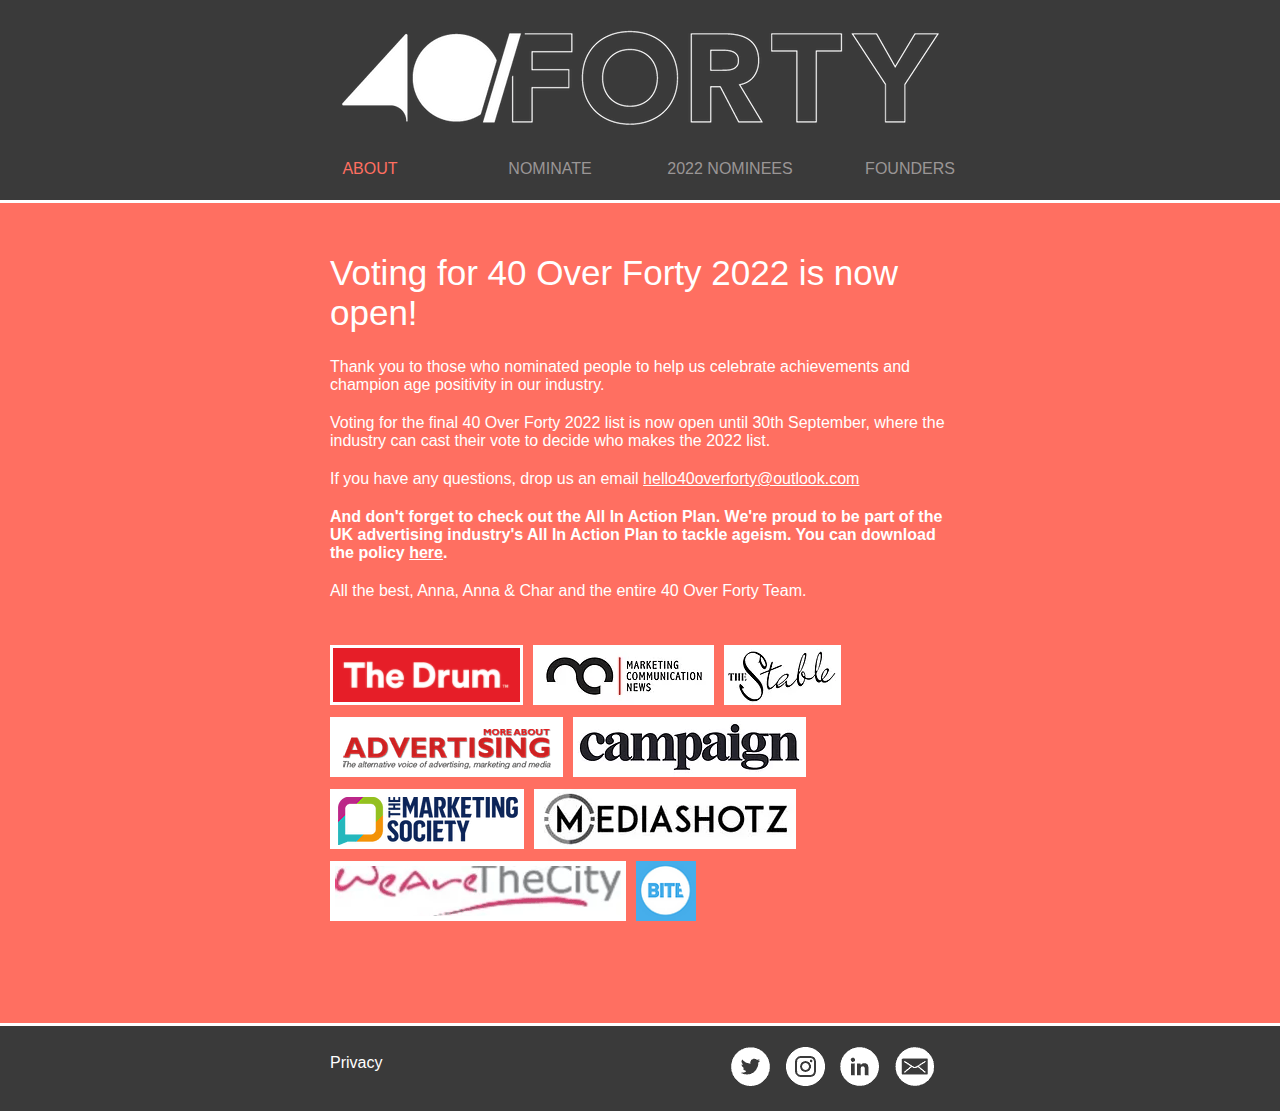
==== index.html @ d3cd8770 "home page voting open" ====
<!doctype html>

<html lang="en">

<head>
  <meta charset="utf-8">
  <meta name="viewport" content="width=device-width, initial-scale=1, shrink-to-fit=no">
  <meta name="robots" content="noindex"/>
  <meta property="og:title" content="ABOUT | 40 over Forty"/>
  <meta property="og:url" content="https://www.40overforty.com"/>
  <meta property="og:site_name" content="40 over Forty"/>
  <meta property="og:type" content="website"/>
  <meta name="twitter:card" content="summary_large_image"/>
  <meta name="twitter:title" content="ABOUT | 40 over Forty"/>
  <link rel="canonical" href="https://www.40overforty.com"/>

  <title>ABOUT | 40 over Forty</title>
  <link rel="stylesheet" type="text/css" href="index.css" media="screen"/>
</head>
<body>
  <header>
    <section>
      <nav class="mobile-nav">
        <button id="toggleMenu" class="menu-icon">
          <svg xmlns="http://www.w3.org/2000/svg" viewBox="0 0 24 24" fill="currentColor" id="menu" width="34" height="34">
            <path d="M3 6h18v2H3V6m0 5h18v2H3v-2m0 5h18v2H3v-2z"></path>
          </svg>
          <span>x</span>
        </button>
      </nav>
      <nav class="web-nav">
        <a href="index.html" class="active">About</a>
        <a href="nominate.html">Nominate</a>
        <a href="nominees.html">2022 Nominees</a>
        <a href="founders.html">Founders</a>
      </nav>
    </section>
  </header>
  <main>
    <section>
      <!-- <h1>2022 Nominations are now OPEN!</h1>
      <p>Help us continue to celebrate achievements and champion age positivity in our industry.</p>
      <p>Do you know someone who is aged 40 or over, who currently works in the Media, Marketing or Advertising industry, either agency or brandside, and deserves to be celebrated? Then please click on our <a style="text-decoration:underline;" href="nominate.html">nominate</a> page, double check the <a style="text-decoration:underline;" href="voting-tc.html">T&amp;Cs</a> and fill out the simple form.</p>
      <p>All nominations will be featured on the site and voting for the official 40 Over Forty 2022 will open later this year, where the industry cast their vote to decide who makes the list.</p>
      <p>We're looking forward to reading about all the amazing people nominated.</p> -->
      <h1>Voting for 40 Over Forty 2022 is now open!</h1>
      <p>Thank you to those who nominated people to help us celebrate achievements and champion age positivity in our industry.</p>
      <p>Voting for the final 40 Over Forty 2022 list is now open until 30th September, where the industry can cast their vote to decide who makes the 2022 list.</p>
      <p>If you have any questions, drop us an email <a style="text-decoration:underline;" href="mailto:hello40overforty@outlook.com">hello40overforty@outlook.com</a></p>
      <p style="font-weight:bold;">And don't forget to check out the All In Action Plan. We're proud to be part of the UK advertising industry's All In Action Plan to tackle ageism. You can download the policy <a style="text-decoration:underline;" target="new" href="https://adassoc.org.uk/all-in-hub/improve-the-experience-representation-of-older-talent/">here</a>.</p>
      <p>All the best, Anna, Anna & Char and the entire 40 Over Forty Team.</p>
      <nav>
        <a href="https://www.thedrum.com/news/2021/06/01/how-do-you-solve-problem-ageism-the-marketing-business" target="_blank">
          <img src="images/drum-logo.gif" alt="" />
        </a>
        <a href="https://marcommnews.com/industrys-first-40-over-forty-platform-launches/" target="_blank">
          <img src="images/mc-logo.gif" alt="" />
        </a>
        <a href="https://www.thestable.com.au/40-over-forty-2020s-champions-defy-the-stereotypes-of-ageing/" target="_blank">
          <img src="images/the-stable_logo.gif" alt="" />
        </a>
        <a href="https://www.moreaboutadvertising.com/2020/01/are-you-40-plus-now-theres-an-awards-show-just-for-you/" target="_blank"> 
          <img src="images/maa-logo.gif" alt="" />
        </a>
        <a href="https://www.campaignlive.co.uk/article/ageism-ad-industrys-last-taboo/1673124" target="_blank">
          <img src="images/campaign_logo.gif" alt="" />
        </a>
        <a href="https://www.marketingsociety.com/news/celebrate-your-number-40-over-forty" target="_blank">
          <img src="images/the-marketing-society-logo.gif" alt="" />
        </a>
        <a href="https://mediashotz.co.uk/40-over-forty-names-list-of-marketing-leaders-tackling-ageism/" target="_blank">
          <img src="images/mediashotz-logo.gif" alt="" />
        </a>
        <a href="https://wearethecity.com/40-over-forty-revealed-to-champion-age-diversity/?swcfpc=1" target="_blank">
          <img src="images/watc-logo.gif" alt="" />
        </a>
        <a href="https://www.creativebrief.com/bite/40-over-forty-launches-prove-creative-talent-doesnt-have-used-date" target="_blank">
          <img src="images/bite-logo.gif" alt="" />
        </a>
      </nav>
    </section>
  </main>
  <footer>
    <section>
      <nav>
        <a href="privacy.html" class="privacy">
          Privacy
        </a>
        <a href="https://twitter.com/40overforty" target="_blank"> 
          <img src="images/twitter.gif" alt="Twitter - 40overforty" />
        </a>
        <a href="https://www.instagram.com/40overfortyww/" target="_blank">
          <img src="images/instagram.gif" alt="Instagram - 40overfortyww" />
        </a>
        <a href="https://www.linkedin.com/company/31432343/admin/" target="_blank">
          <img src="images/linkedIn.gif" alt="Linkedin" />
        </a>
        <a href="mailto:hello40overforty@outlook.com?subject=HELLO%2040%20OVER%20FORTY!" target="_self">
          <img src="images/envelope.gif" alt="" />
        </a>
      </nav>
    </section>
  </footer>

  <script src="index.js"></script>
</body>
  
</html>
---- index.css ----
body {
  background: #3a3a3a;
  margin:0;
  color:#fff;
  font-size: 16px;
  font-family: Arial,Helvetica,sans-serif;
}

h1,h2,h3,h4 {
  font-weight:normal;
}

h1 {
  font-size:35px;
  margin:0 0 25px;
}

h2 {
  font-size: 20px;
}

h3 {
  font-size: 16px;
  margin: 0 0 0;
}

p {
  margin-bottom:20px;
}

a {
  text-decoration:none;
  color: #fff;
}
a:hover {
  text-decoration:underline;
}

section {
  width:620px;
  margin:auto;
}

header {
  background-repeat:no-repeat;
  background-position:top center;
  background-image:url('images/logo-large-white.gif'); 
  height:170px;
  margin-top: 30px;
}

header nav {
  display:flex;
  padding-top: 130px;
  margin:auto;
}

header section {
  width:720px;
}

header nav a {
  flex: 1;
  text-align:center;
  text-transform:uppercase;
  color:rgb(154, 150, 150);
}

header nav a.active {
  color:rgb(255, 111, 97);
}

.mobile-nav {
  display: none;
}

main {
  background:rgb(255, 111, 97);
  border-top:solid 3px #fff;
  border-bottom:solid 3px #fff;
  display:block;
  padding:50px;
  min-height: 720px;
}
main nav {
  display:flex;
  flex-wrap: wrap;
  margin: 40px 0 0;
}
main nav a {
  margin: 5px 10px 3px 0;
}

main nav img {
  height: 60px  
}

footer {
  padding:20px 25px;
}
footer nav {
  display:flex;
}
footer nav a {
  flex:1;
}
footer nav a:first-child {
  min-width:400px;
}
.privacy {
  color: #fff;
  padding-top:8px;
}

.quote {
  font-size: 20px;
  font-style: italic;
}

.author {
  font-size: 20px;
  margin: -5px 0 20px;
}

.author a {
  text-decoration: underline;
}

.momentum-logo {
  height: 85px;
  margin-left: -8px;
}



@media only screen and (max-width: 420px) {
  body {
    font-size: 12px;
  }
  
  h1 {
    font-size:16px;
    margin:0 0 15px;
  }
  
  h2 {
    font-size: 14px;
  }

  h3 {
    font-size: 12px;
  }
  
  p {
    margin-bottom:10px;
  }

  header {
    background-position:left center;
    background-image:url('images/logo-small-white.gif'); 
    height: 80px;
    margin: 0 0 0 20px;
  }

  header nav {
    padding-top: 0;
  }

  .web-nav {
    display: none;
  }

  .menu-icon span {
    display: none;
  }

  .menu-open .menu-icon span {
    display: block;
    font-size: 34px;
    position: relative;
    left: -10px;
    top: -4px;
  }

  .menu-open .menu-icon svg {
    display: none;
  }

  .menu-open .web-nav {
    display: flex;
    flex-wrap: wrap;
    padding-top: 80px;
  }

  .menu-open .web-nav a {
    width: 51%;
    flex:none;
    font-size: 16px;
    padding: 20px 0 17px;
    position: relative;
    left: -16px;
    border-bottom: solid 1px #5a5a5a;
  }

  .menu-open .web-nav a:last-child {
    border-bottom: none;
  }

  .mobile-nav {
    display: block;
  }

  .menu-icon {
    position: absolute;
    right: 10px;
    top: 24px;
    background: inherit;
    color: #fff;
    border: 0;
  }

  section {
    width: auto;
  }

  main {
    padding: 20px;
    min-height: 380px;
  }

  main nav {
    margin: 15px 0 0;
  }

  main nav a {
    margin: 5px 5px 0px 0;
  }

  main nav img {
    height: 28px  
  }

  .quote, .author  {
    font-size: 14px;
  }
  
  .author {
    margin: -0 0 25px;
  }

  .momentum-logo {
    height: 40px;
    margin-left:-3px;
  }

  footer {
    padding: 10px 15px;
  }

  footer nav a:first-child {
    min-width: 210px;
  }

  footer nav a {
    position: relative;
    left: 10px;
  }

  footer nav img {
    width: 28px
  }
}

.privacy p {
  margin-top: 3px;
}

.menu-open main,
.menu-open footer {
  display: none;
}
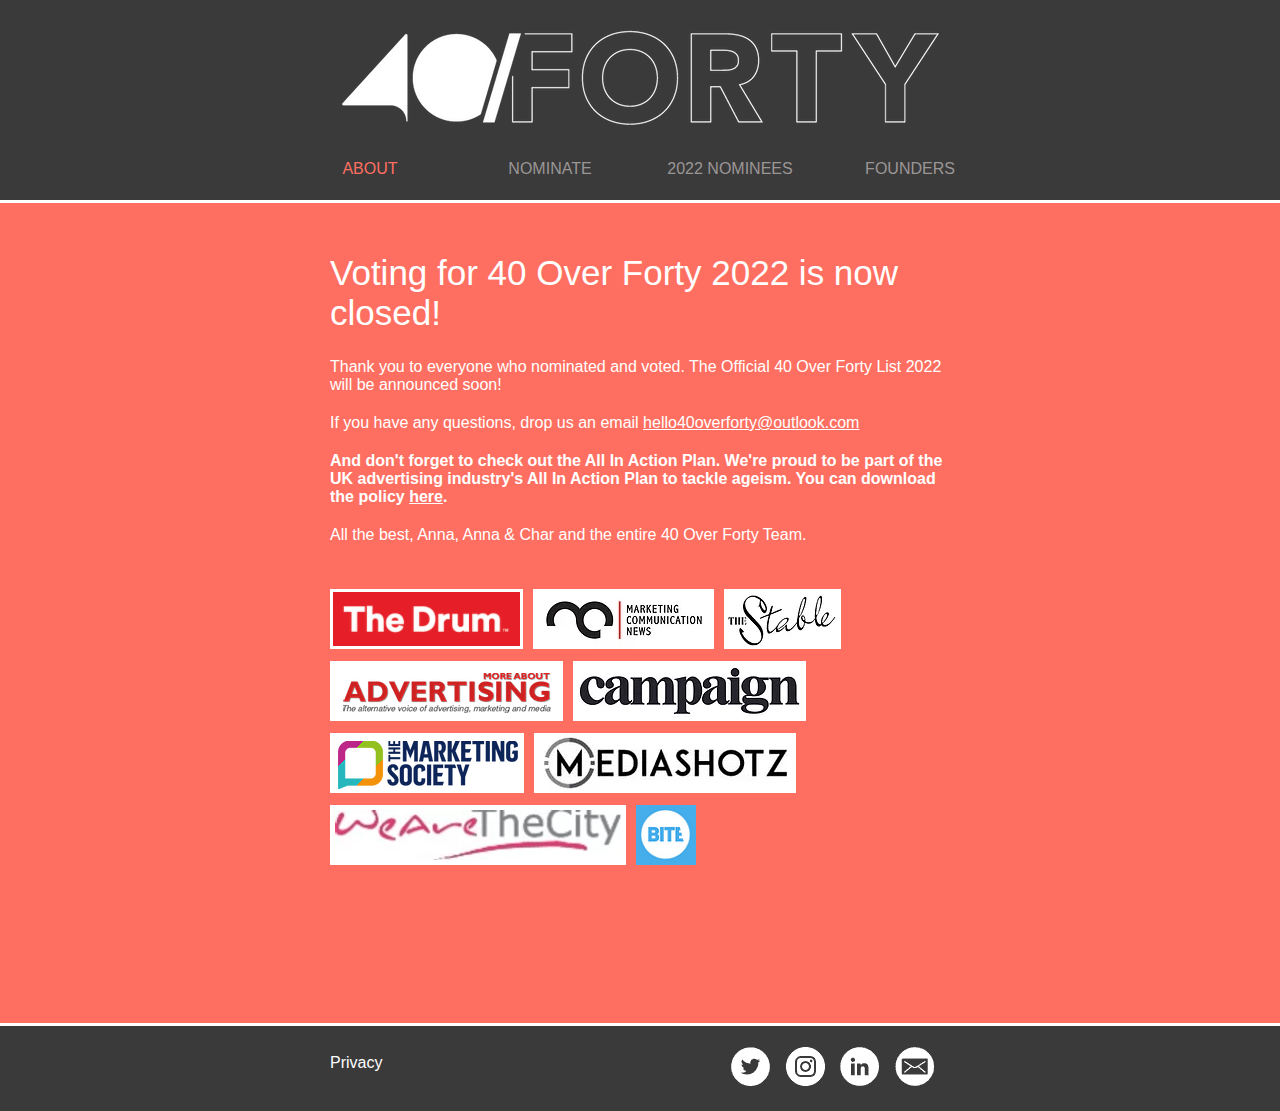
==== commit 5c435123: "vote closed changes 2022" ====
--- a/index.html
+++ b/index.html
@@ -38,14 +38,8 @@
   </header>
   <main>
     <section>
-      <!-- <h1>2022 Nominations are now OPEN!</h1>
-      <p>Help us continue to celebrate achievements and champion age positivity in our industry.</p>
-      <p>Do you know someone who is aged 40 or over, who currently works in the Media, Marketing or Advertising industry, either agency or brandside, and deserves to be celebrated? Then please click on our <a style="text-decoration:underline;" href="nominate.html">nominate</a> page, double check the <a style="text-decoration:underline;" href="voting-tc.html">T&amp;Cs</a> and fill out the simple form.</p>
-      <p>All nominations will be featured on the site and voting for the official 40 Over Forty 2022 will open later this year, where the industry cast their vote to decide who makes the list.</p>
-      <p>We're looking forward to reading about all the amazing people nominated.</p> -->
-      <h1>Voting for 40 Over Forty 2022 is now open!</h1>
-      <p>Thank you to those who nominated people to help us celebrate achievements and champion age positivity in our industry.</p>
-      <p>Voting for the final 40 Over Forty 2022 list is now open until 30th September, where the industry can cast their vote to decide who makes the 2022 list.</p>
+      <h1>Voting for 40 Over Forty 2022 is now closed!</h1>
+      <p>Thank you to everyone who nominated and voted.  The Official 40 Over Forty List 2022 will be announced soon!</p>
       <p>If you have any questions, drop us an email <a style="text-decoration:underline;" href="mailto:hello40overforty@outlook.com">hello40overforty@outlook.com</a></p>
       <p style="font-weight:bold;">And don't forget to check out the All In Action Plan. We're proud to be part of the UK advertising industry's All In Action Plan to tackle ageism. You can download the policy <a style="text-decoration:underline;" target="new" href="https://adassoc.org.uk/all-in-hub/improve-the-experience-representation-of-older-talent/">here</a>.</p>
       <p>All the best, Anna, Anna & Char and the entire 40 Over Forty Team.</p>
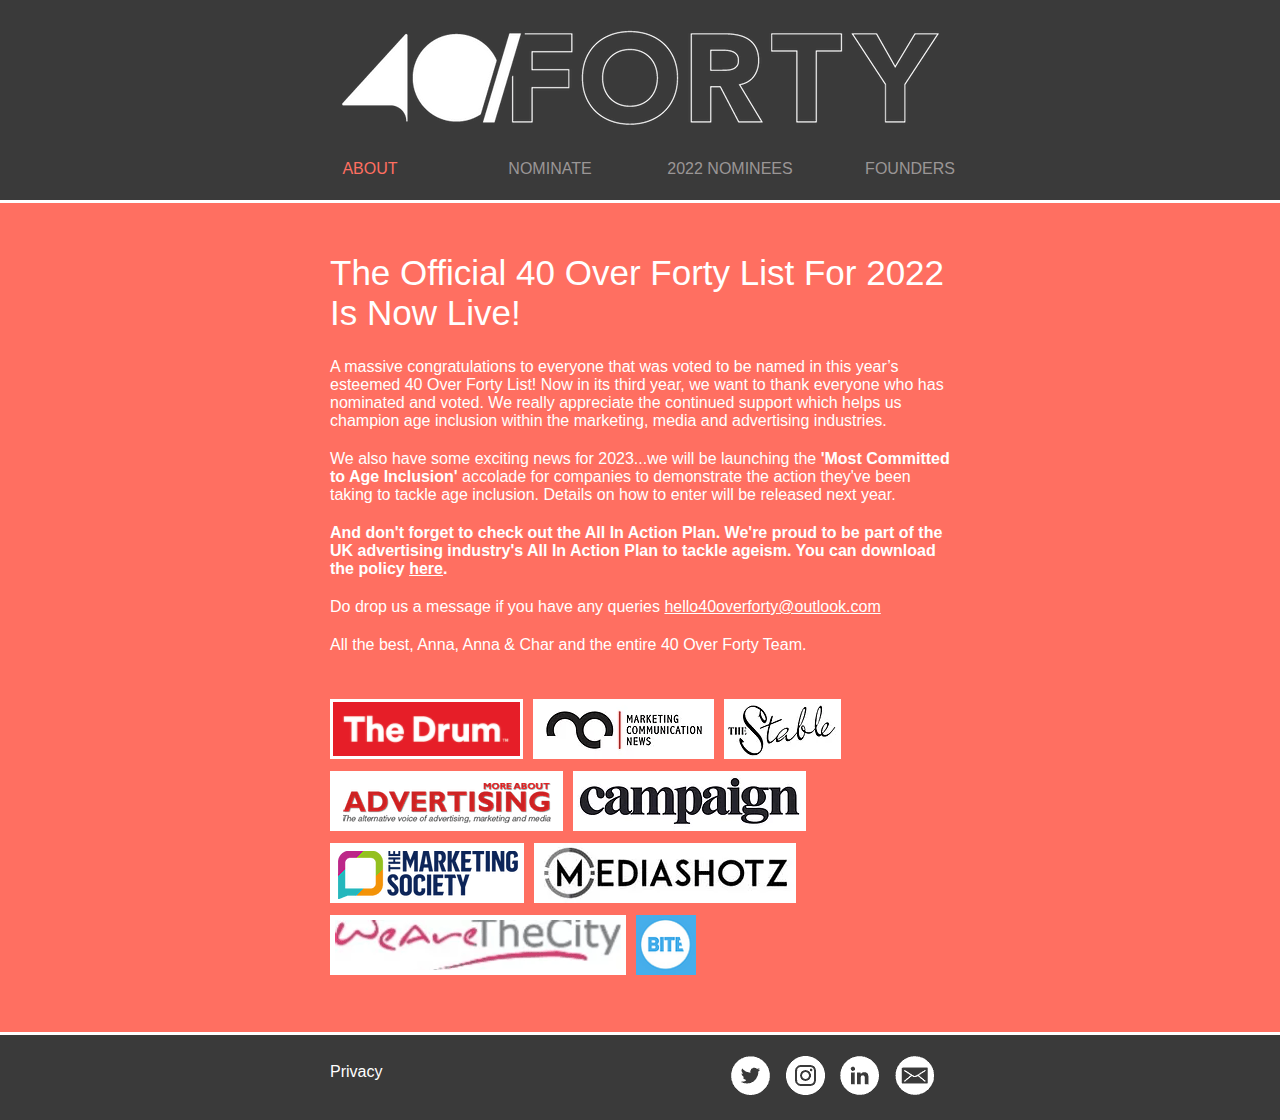
==== commit 5e7e57ce: "Updated site for winners" ====
--- a/index.html
+++ b/index.html
@@ -38,10 +38,11 @@
   </header>
   <main>
     <section>
-      <h1>Voting for 40 Over Forty 2022 is now closed!</h1>
-      <p>Thank you to everyone who nominated and voted.  The Official 40 Over Forty List 2022 will be announced soon!</p>
-      <p>If you have any questions, drop us an email <a style="text-decoration:underline;" href="mailto:hello40overforty@outlook.com">hello40overforty@outlook.com</a></p>
+      <h1>The Official 40 Over Forty List For 2022 Is Now Live!</h1>
+      <p>A massive congratulations to everyone that was voted to be named in this year’s esteemed 40 Over Forty List! Now in its third year, we want to thank everyone who has nominated and voted. We really appreciate the continued support which helps us champion age inclusion within the marketing, media and advertising industries.</p>
+      <p>We also have some exciting news for 2023...we will be launching the <strong>'Most Committed to Age Inclusion'</strong> accolade for companies to demonstrate the action they've been taking to tackle age inclusion. Details on how to enter will be released next year.</p>
       <p style="font-weight:bold;">And don't forget to check out the All In Action Plan. We're proud to be part of the UK advertising industry's All In Action Plan to tackle ageism. You can download the policy <a style="text-decoration:underline;" target="new" href="https://adassoc.org.uk/all-in-hub/improve-the-experience-representation-of-older-talent/">here</a>.</p>
+      <p>Do drop us a message if you have any queries <a style="text-decoration:underline;" href="mailto:hello40overforty@outlook.com">hello40overforty@outlook.com</a></p>
       <p>All the best, Anna, Anna & Char and the entire 40 Over Forty Team.</p>
       <nav>
         <a href="https://www.thedrum.com/news/2021/06/01/how-do-you-solve-problem-ageism-the-marketing-business" target="_blank">
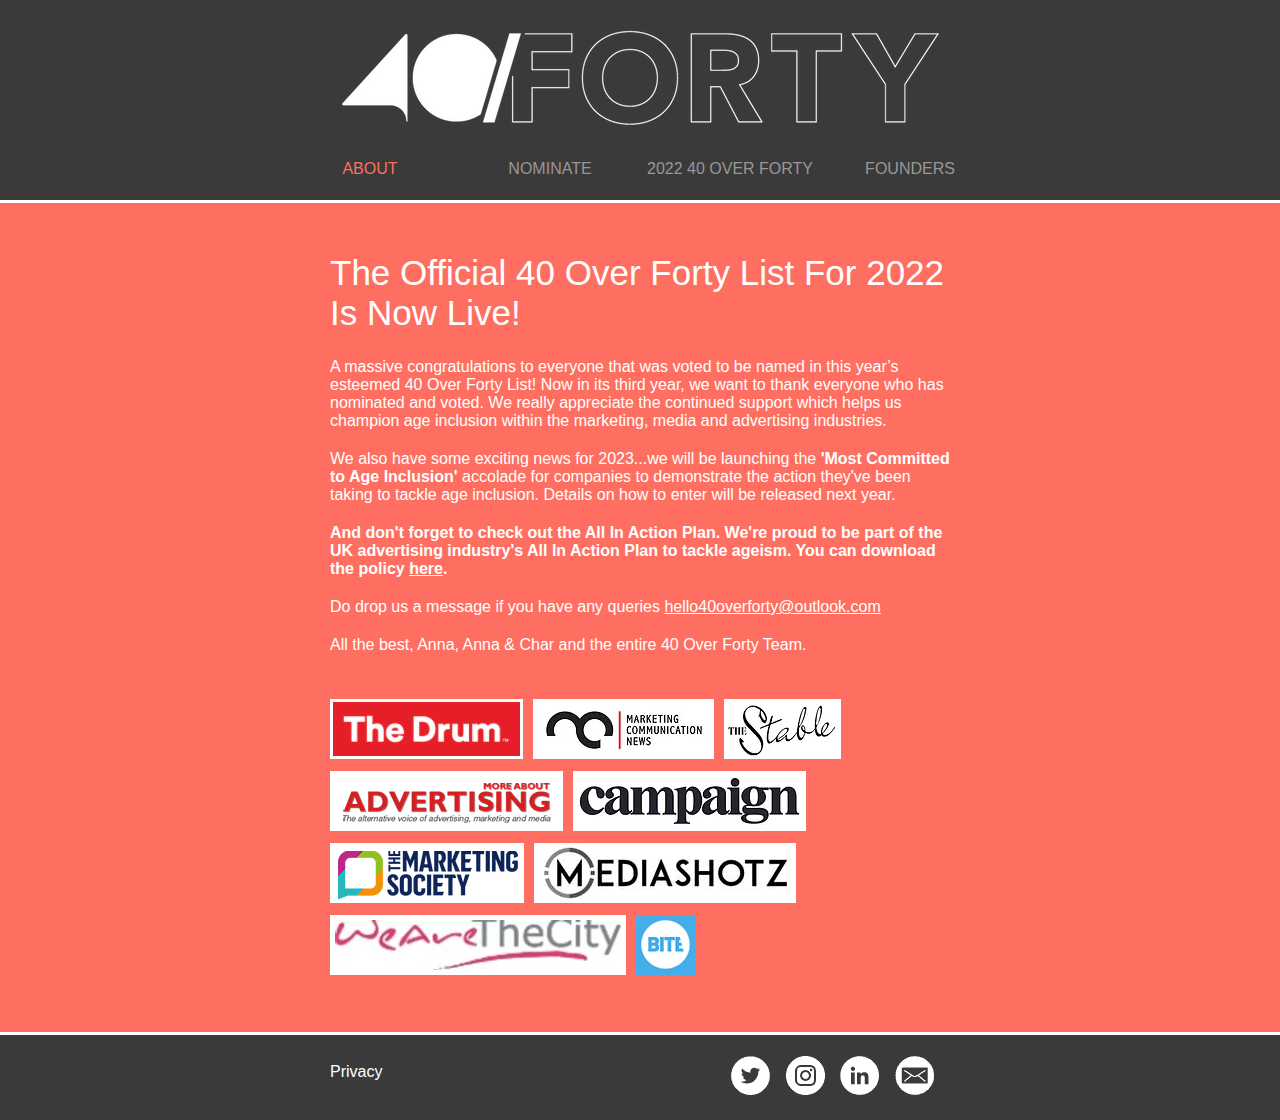
==== commit 42c33129: "Winners copy changes" ====
--- a/index.html
+++ b/index.html
@@ -31,7 +31,7 @@
       <nav class="web-nav">
         <a href="index.html" class="active">About</a>
         <a href="nominate.html">Nominate</a>
-        <a href="nominees.html">2022 Nominees</a>
+        <a href="nominees.html">2022 40 Over Forty</a>
         <a href="founders.html">Founders</a>
       </nav>
     </section>
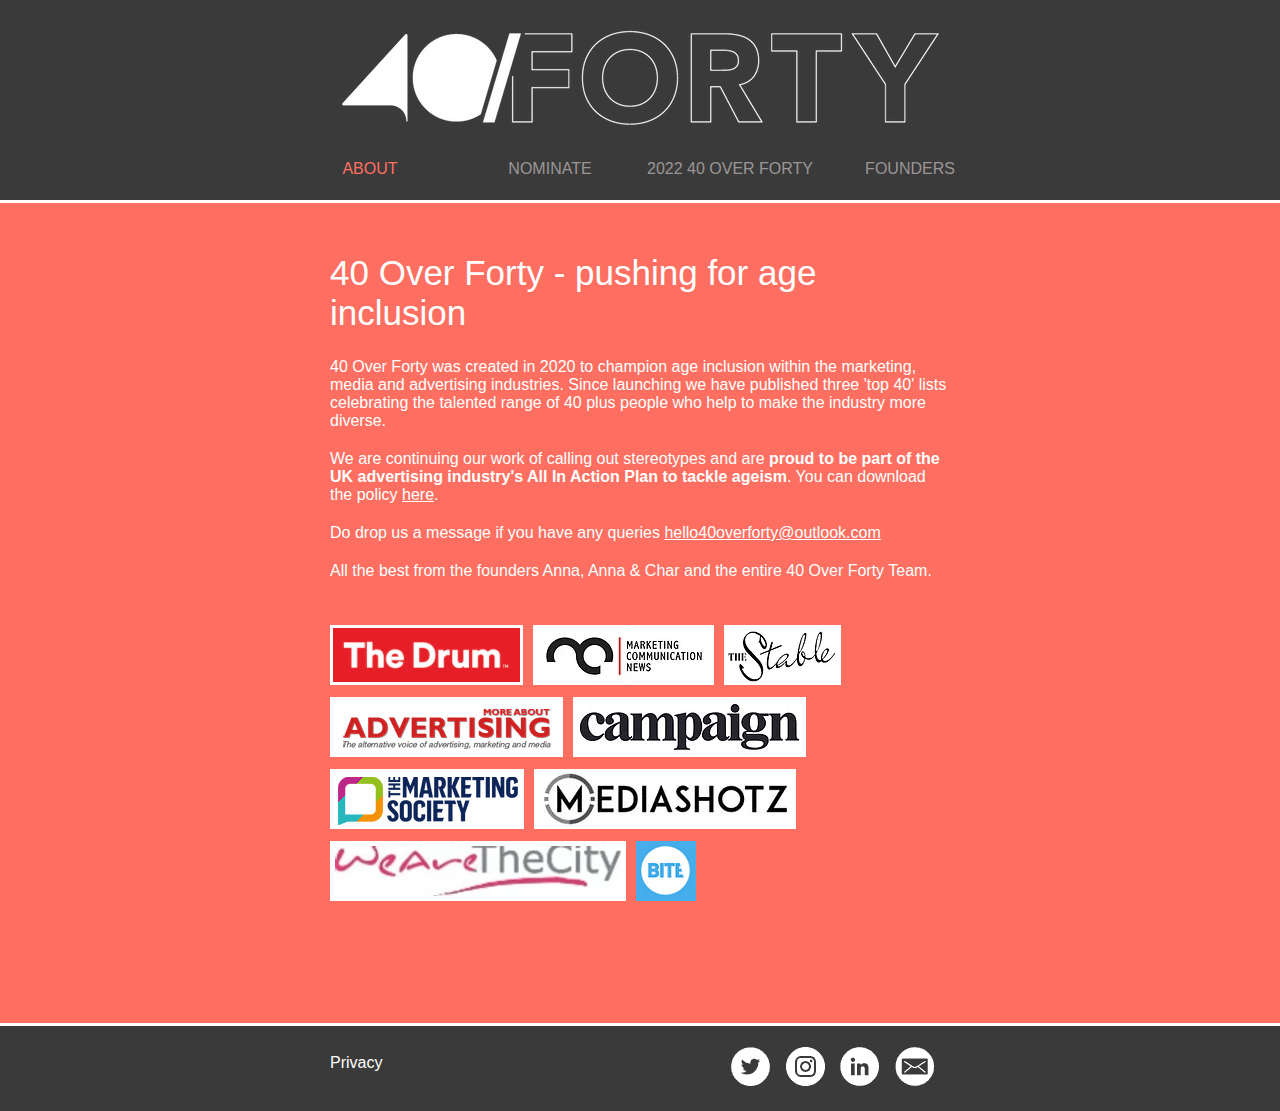
==== commit 335d6237: "copy changes 2024" ====
--- a/index.html
+++ b/index.html
@@ -38,12 +38,17 @@
   </header>
   <main>
     <section>
-      <h1>The Official 40 Over Forty List For 2022 Is Now Live!</h1>
-      <p>A massive congratulations to everyone that was voted to be named in this year’s esteemed 40 Over Forty List! Now in its third year, we want to thank everyone who has nominated and voted. We really appreciate the continued support which helps us champion age inclusion within the marketing, media and advertising industries.</p>
+      <h1>40 Over Forty - pushing for age inclusion</h1>
+      <p>40 Over Forty was created in 2020 to champion age inclusion within the marketing, media and advertising industries. Since launching we have published three 'top 40' lists celebrating the talented range of 40 plus people who help to make the industry more diverse.</p>
+      <p>We are continuing our work of calling out stereotypes and are <span style="font-weight:bold;">proud to be part of the UK advertising industry's All In Action Plan to tackle ageism</span>. You can download the policy <a style="text-decoration:underline;" target="new" href="https://adassoc.org.uk/all-in-hub/improve-the-experience-representation-of-older-talent/">here</a>.</p>
+      <p>Do drop us a message if you have any queries <a style="text-decoration:underline;" href="mailto:hello40overforty@outlook.com">hello40overforty@outlook.com</a></p>
+      <p>All the best from the founders Anna, Anna & Char and the entire 40 Over Forty Team.</p>
+
+      <!-- <p>A massive congratulations to everyone that was voted to be named in this year’s esteemed 40 Over Forty List! Now in its third year, we want to thank everyone who has nominated and voted. We really appreciate the continued support which helps us champion age inclusion within the marketing, media and advertising industries.</p>
       <p>We also have some exciting news for 2023...we will be launching the <strong>'Most Committed to Age Inclusion'</strong> accolade for companies to demonstrate the action they've been taking to tackle age inclusion. Details on how to enter will be released next year.</p>
       <p style="font-weight:bold;">And don't forget to check out the All In Action Plan. We're proud to be part of the UK advertising industry's All In Action Plan to tackle ageism. You can download the policy <a style="text-decoration:underline;" target="new" href="https://adassoc.org.uk/all-in-hub/improve-the-experience-representation-of-older-talent/">here</a>.</p>
       <p>Do drop us a message if you have any queries <a style="text-decoration:underline;" href="mailto:hello40overforty@outlook.com">hello40overforty@outlook.com</a></p>
-      <p>All the best, Anna, Anna & Char and the entire 40 Over Forty Team.</p>
+      <p>All the best, Anna, Anna & Char and the entire 40 Over Forty Team.</p> -->
       <nav>
         <a href="https://www.thedrum.com/news/2021/06/01/how-do-you-solve-problem-ageism-the-marketing-business" target="_blank">
           <img src="images/drum-logo.gif" alt="" />
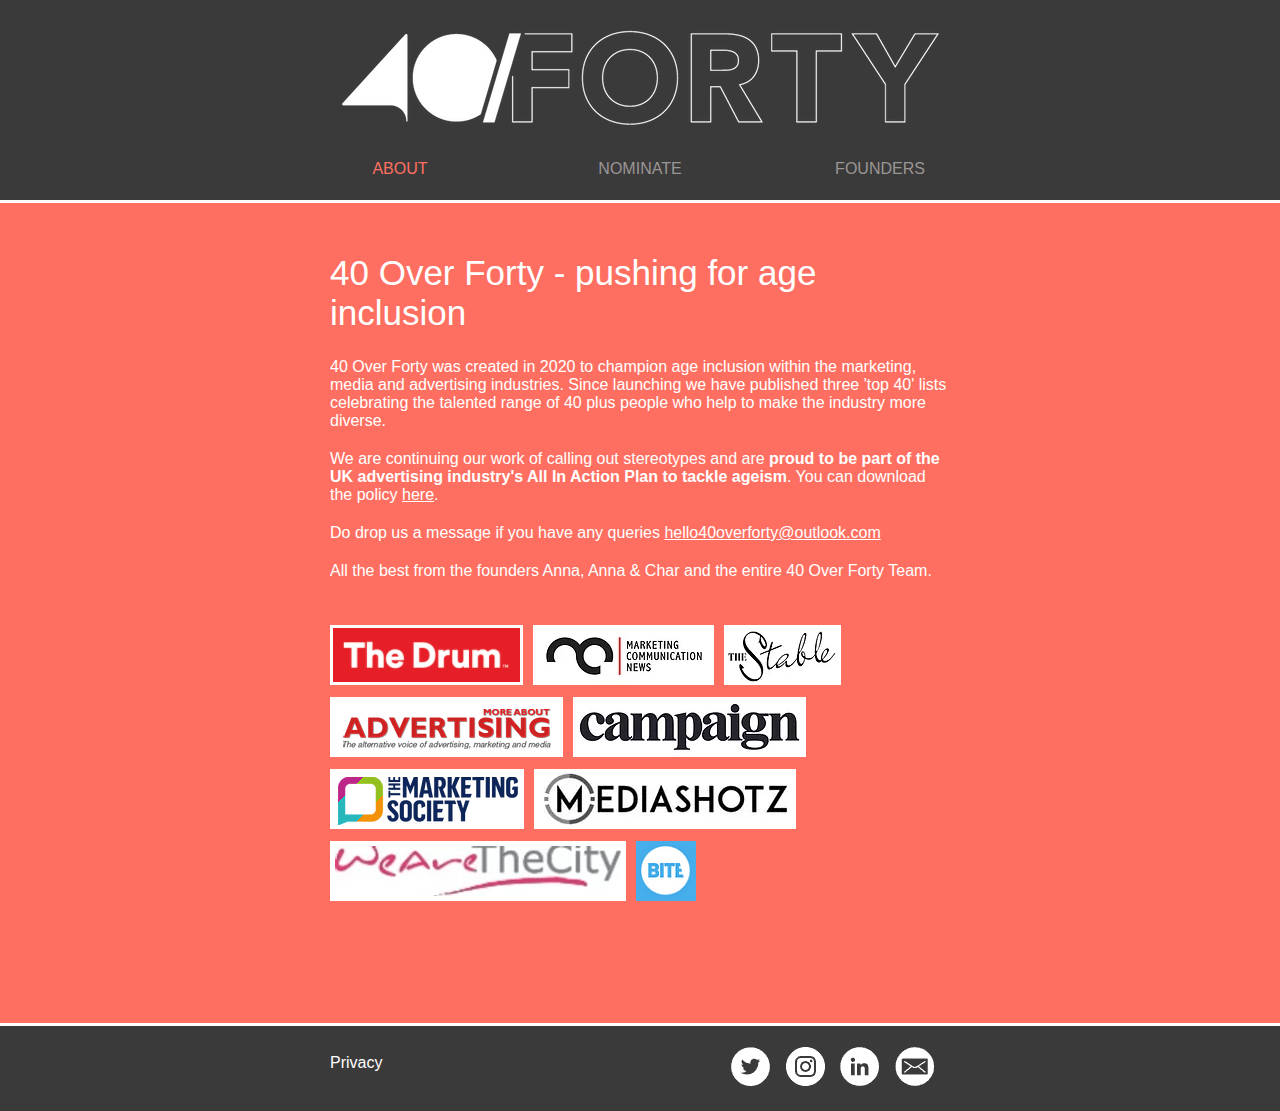
==== commit 9e63583c: "Commented out link tio nominees" ====
--- a/index.html
+++ b/index.html
@@ -31,7 +31,7 @@
       <nav class="web-nav">
         <a href="index.html" class="active">About</a>
         <a href="nominate.html">Nominate</a>
-        <a href="nominees.html">2022 40 Over Forty</a>
+        <!-- a href="nominees.html">2022 40 Over Forty</a -->
         <a href="founders.html">Founders</a>
       </nav>
     </section>
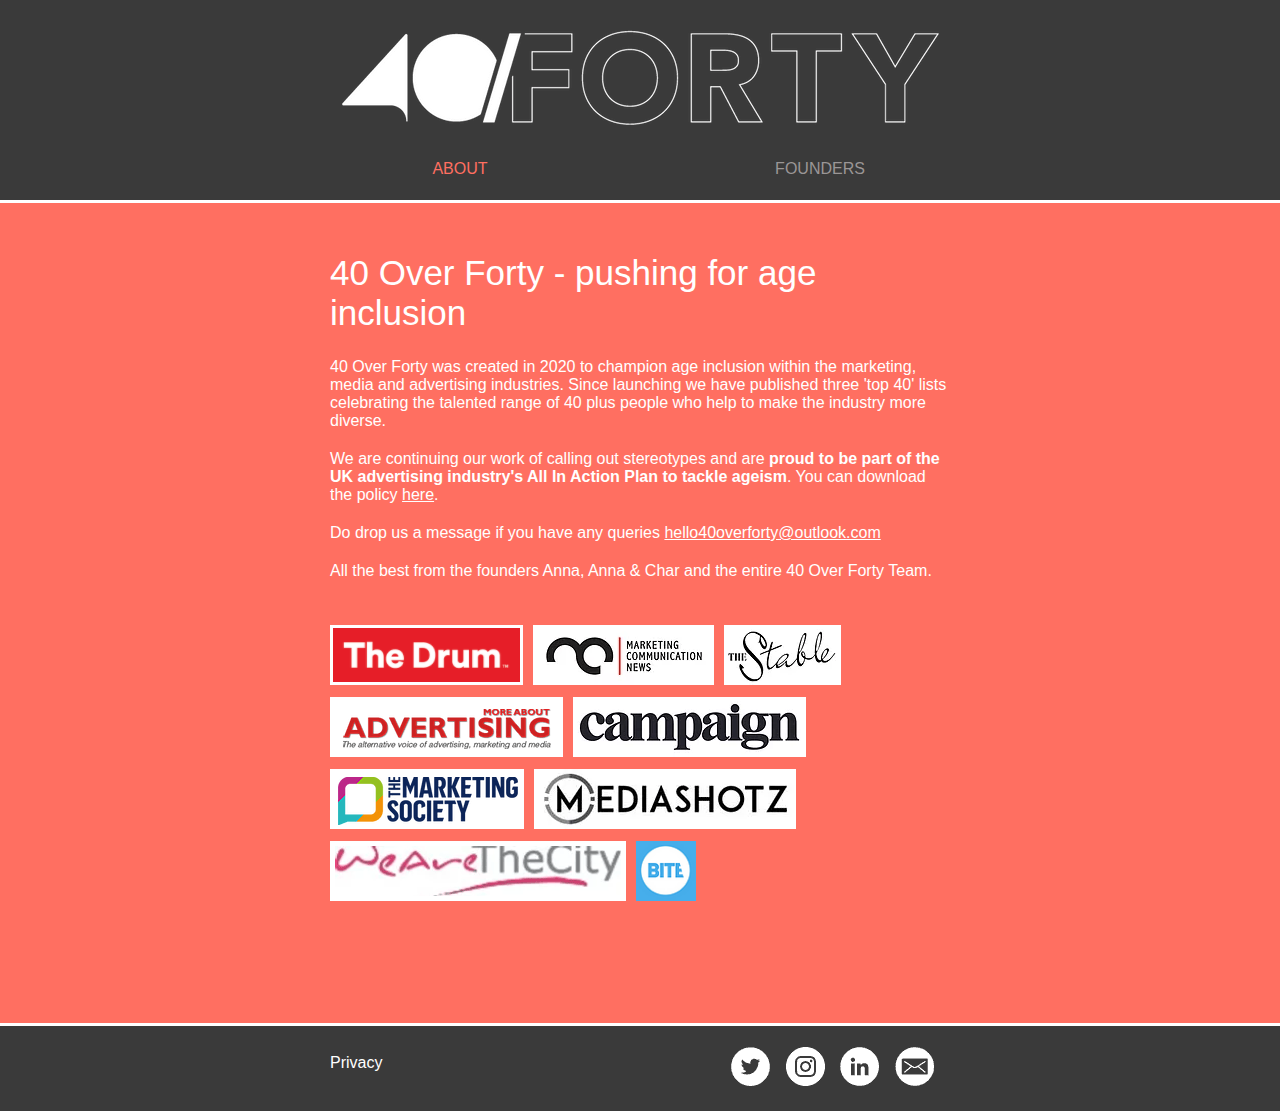
==== commit 08d6ca3b: "comment out nominate link" ====
--- a/index.html
+++ b/index.html
@@ -30,7 +30,7 @@
       </nav>
       <nav class="web-nav">
         <a href="index.html" class="active">About</a>
-        <a href="nominate.html">Nominate</a>
+        <!-- a href="nominate.html">Nominate</a -->
         <!-- a href="nominees.html">2022 40 Over Forty</a -->
         <a href="founders.html">Founders</a>
       </nav>
@@ -40,7 +40,7 @@
     <section>
       <h1>40 Over Forty - pushing for age inclusion</h1>
       <p>40 Over Forty was created in 2020 to champion age inclusion within the marketing, media and advertising industries. Since launching we have published three 'top 40' lists celebrating the talented range of 40 plus people who help to make the industry more diverse.</p>
-      <p>We are continuing our work of calling out stereotypes and are <span style="font-weight:bold;">proud to be part of the UK advertising industry's All In Action Plan to tackle ageism</span>. You can download the policy <a style="text-decoration:underline;" target="new" href="https://adassoc.org.uk/all-in-hub/improve-the-experience-representation-of-older-talent/">here</a>.</p>
+      <p>We are continuing our work of calling out stereotypes and are <span style="font-weight:bold;">proud to be part of the UK advertising industry's All In Action Plan to tackle ageism</span>. You can download the policy <a style="text-decoration:underline;" target="new" href="https://advertisingallin.co.uk/wp-content/uploads/2023/05/Shared-Experiences-Policy-.pdf">here</a>.</p>
       <p>Do drop us a message if you have any queries <a style="text-decoration:underline;" href="mailto:hello40overforty@outlook.com">hello40overforty@outlook.com</a></p>
       <p>All the best from the founders Anna, Anna & Char and the entire 40 Over Forty Team.</p>
 
